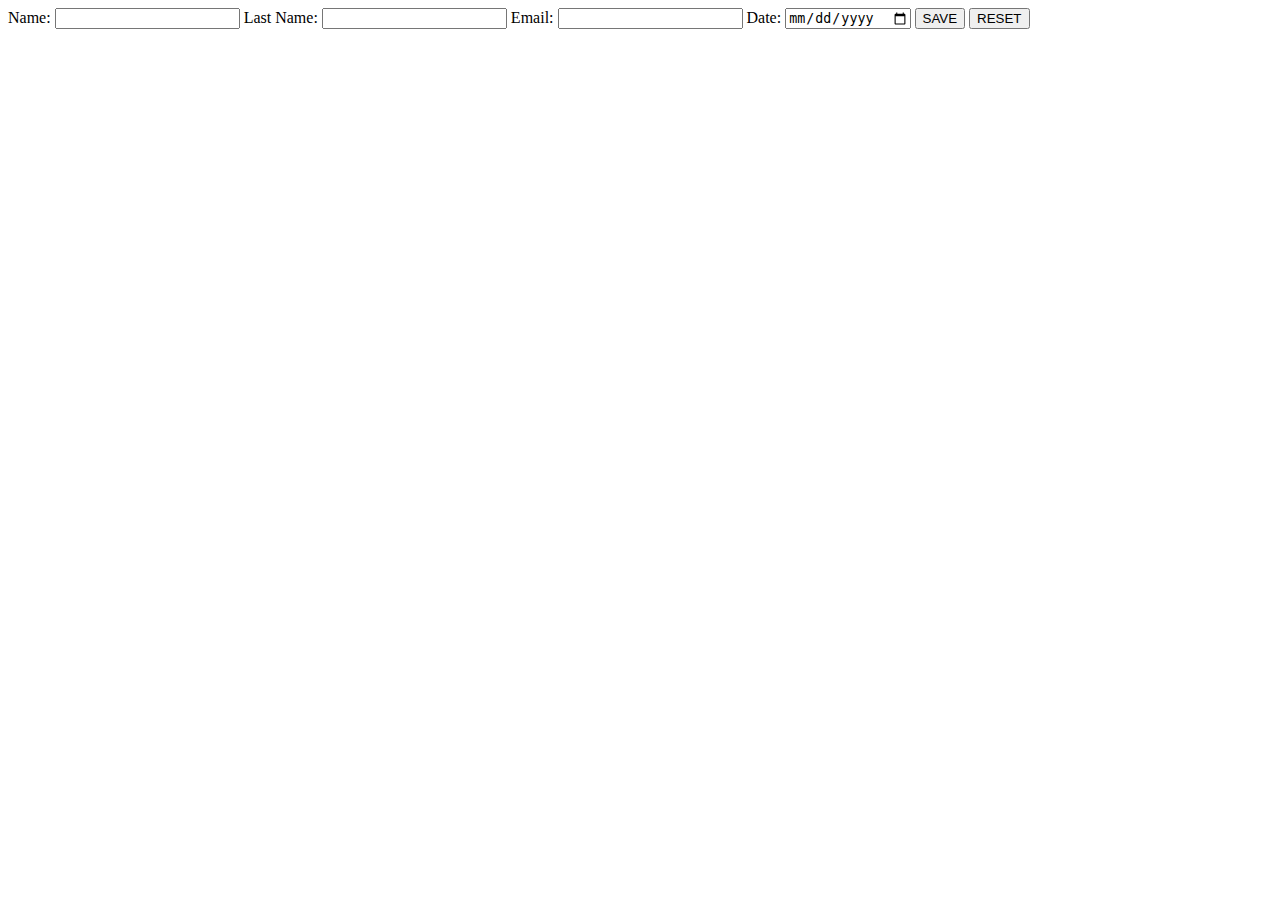
==== src/main/resources/static/index.html @ f266139c "Initial commit" ====
<!DOCTYPE html>
<html lang="en">
<head>
    <meta charset="UTF-8">
    <title>Title</title>

    <script
            src="https://code.jquery.com/jquery-3.6.0.min.js"
            integrity="sha256-/xUj+3OJU5yExlq6GSYGSHk7tPXikynS7ogEvDej/m4="
            crossorigin="anonymous"></script>
    <script type="text/javascript" src="main.js"></script>

</head>
<body>
<form id="form">
    <label for="name">Name: </label>
    <input type="text" id="name" name="name" id="name">
    <label for="last">Last Name: </label>
    <input type="text" id="last" name="last" id="last">
    <label for="email">Email: </label>
    <input type="email" id="email" name="email" id="email">
    <label for="date">Date: </label>
    <input type="date" id="date" name="date" placeholder="date (yyyy-mm-dd)" id="date">
    <input type="submit" value="SAVE" id="save">
    <input type="reset" value="RESET">
</form>


</body>
</html>
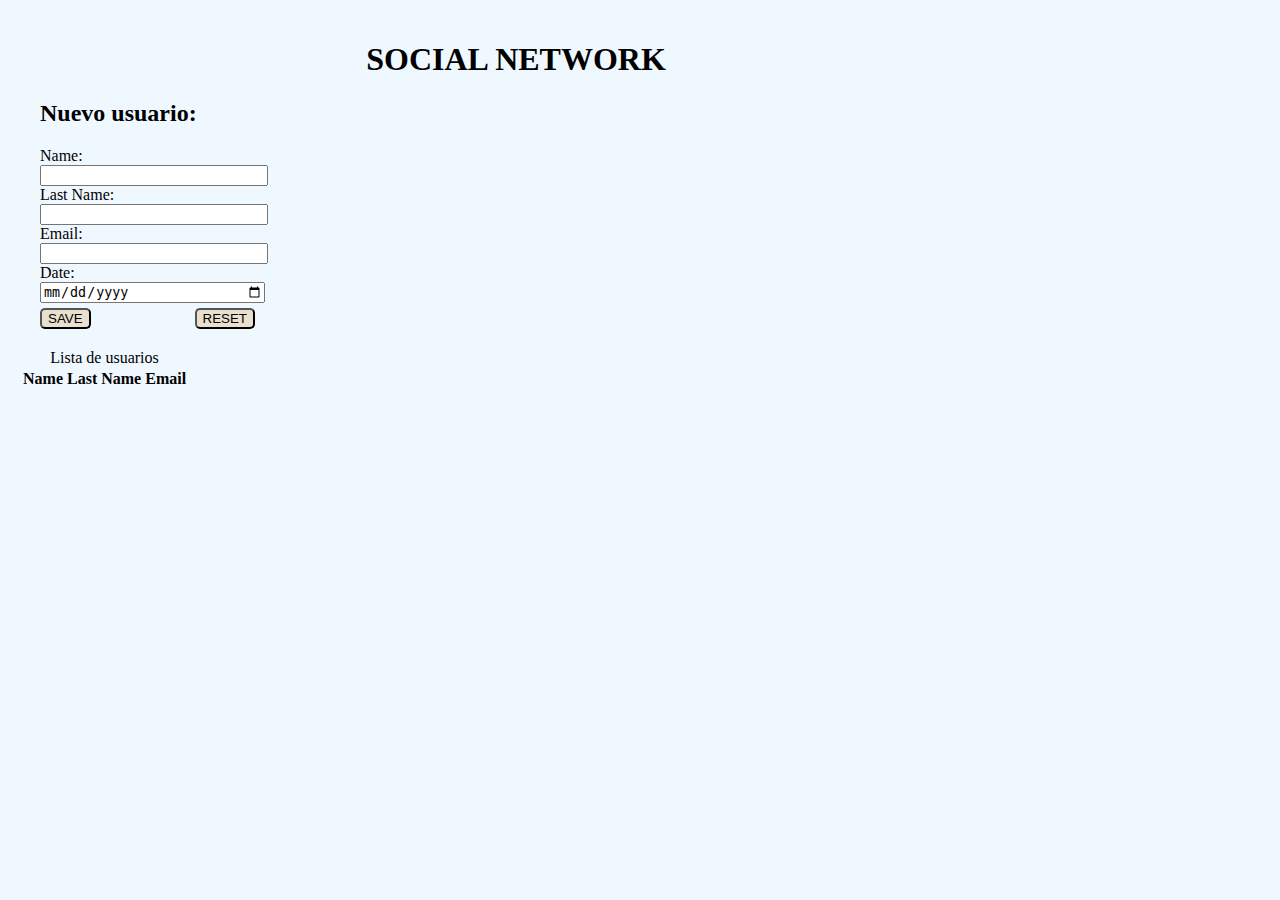
==== commit 0550f241: "feat: list of users and create users" ====
--- a/src/main/resources/static/index.html
+++ b/src/main/resources/static/index.html
@@ -10,9 +10,14 @@
             crossorigin="anonymous"></script>
     <script type="text/javascript" src="main.js"></script>
 
+    <link rel="stylesheet" href="styles.css">
+
 </head>
 <body>
+<h1> SOCIAL NETWORK</h1>
+
 <form id="form">
+    <h2> Nuevo usuario:</h2>
     <label for="name">Name: </label>
     <input type="text" id="name" name="name" id="name">
     <label for="last">Last Name: </label>
@@ -20,11 +25,18 @@
     <label for="email">Email: </label>
     <input type="email" id="email" name="email" id="email">
     <label for="date">Date: </label>
-    <input type="date" id="date" name="date" placeholder="date (yyyy-mm-dd)" id="date">
+    <input type="date" id="date" name="date" placeholder="date (yyyy-mm-dd)" id="date"><br/>
     <input type="submit" value="SAVE" id="save">
     <input type="reset" value="RESET">
 </form>
 
-
+<table id="tabla">
+    <caption> Lista de usuarios</caption>
+    <tr>
+        <th>Name</th>
+        <th>Last Name</th>
+        <th>Email</th>
+    </tr>
+</table>
 </body>
 </html>--- a/src/main/resources/static/styles.css
+++ b/src/main/resources/static/styles.css
@@ -0,0 +1,42 @@
+body {
+    margin: 10px;
+    padding: 10px;
+    background-color: aliceblue;
+}
+
+h1 {
+    width: 80%;
+    text-align: center;
+    text-transform: uppercase;
+}
+
+
+form {
+    margin: 20px;
+}
+
+
+form h2 {
+    width: 40%;
+
+}
+
+form label {
+    display: block;
+}
+
+form input[type=text],
+form input[type=date],
+form input[type=email] {
+    width: 220px;
+
+}
+
+
+form input[type=submit],
+form input[type=reset]  {
+    border-radius: 5px;
+    background-color: #E8DFCE;
+    margin-right: 100px;
+    margin-top: 5px;
+}